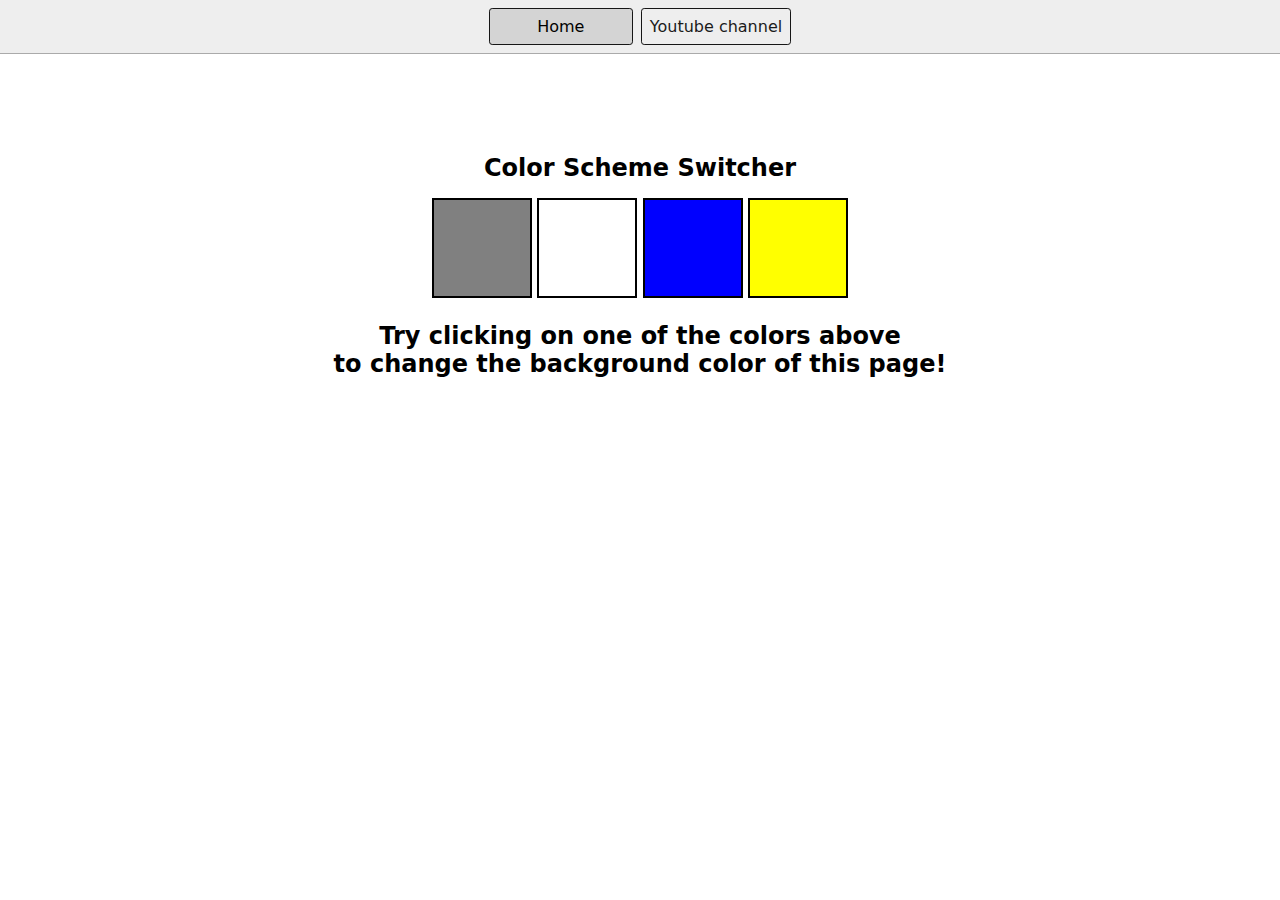
==== js_projects/1-colorChanger/index.html @ df358f94 "first commit" ====
<!DOCTYPE html>
<html lang="en">
  <head>
    <meta charset="UTF-8" />
    <meta name="viewport" content="width=device-width, initial-scale=1.0" />
    <meta http-equiv="X-UA-Compatible" content="ie=edge" />
    <link rel="stylesheet" href="style.css" />
    <link rel="stylesheet" href="../styles.css" />
    <title>JavaScript Background Color Switcher</title>
  </head>
  <body>
    <nav>
      <a href="/" aria-current="page">Home</a>
      <a target="_blank" href="https://www.youtube.com/@chaiaurcode"
        >Youtube channel</a
      >
    </nav>
    <div class="canvas">
      <!-- <a
        style="
          background-color: #fff;
          padding: 10px 30px;
          border-radius: 8px;
          color: #212121;
          text-decoration: none;
          border: 2px solid #212121;
        "
        href="../index.html"
        >Back to Home Page</a
      > -->
      <h1>Color Scheme Switcher</h1>
      <span class="button" id="grey"></span>
      <span class="button" id="white"></span>
      <span class="button" id="blue"></span>
      <span class="button" id="yellow"></span>
      <h2>
        Try clicking on one of the colors above
        <span>to change the background color of this page!</span>
      </h2>
    </div>
    <script src="script.js"></script>
  </body>
</html>
---- js_projects/1-colorChanger/style.css ----
html {
  margin: 0;
}

span {
  display: block;
}
.canvas {
  margin: 100px auto 100px;
  width: 80%;
  text-align: center;
}

.button {
  width: 100px;
  height: 100px;
  border: solid black 2px;
  display: inline-block;
}

#grey {
  background: grey;
}

#white {
  background: white;
}
#blue {
  background: blue;
}
#yellow {
  background: yellow;
}
---- js_projects/styles.css ----
* {
  box-sizing: border-box;
}

body {
  margin: 0;
  font-family: system-ui, sans-serif;
  color: black;
  background-color: white;
}

nav {
  display: flex;
  flex-wrap: wrap;
  align-items: center;
  justify-content: center;
  padding: 0.5rem;
  gap: 0.5rem;
  border-bottom: solid 1px #aaa;
  background-color: #eee;
}

nav a {
  display: inline-block;
  min-width: 9rem;
  padding: 0.5rem;
  border-radius: 0.2rem;
  border: solid 1px rgb(22, 22, 22);
  text-align: center;
  text-decoration: none;
  color: #1b1b1b;
}

nav a[aria-current='page'] {
  color: #000;
  background-color: #d4d4d4;
}

main {
  padding: 1rem;
}

h1 {
  font-weight: bold;
  font-size: 1.5rem;
}

.projects {
  display: flex;
  flex-direction: column;
}

.project-link {
  background-color: #fff;
  padding: 10px 30px;
  border-radius: 8px;
  color: #212121;
  text-decoration: none;
  border: 2px solid #212121;
  margin-top: 5px;
}
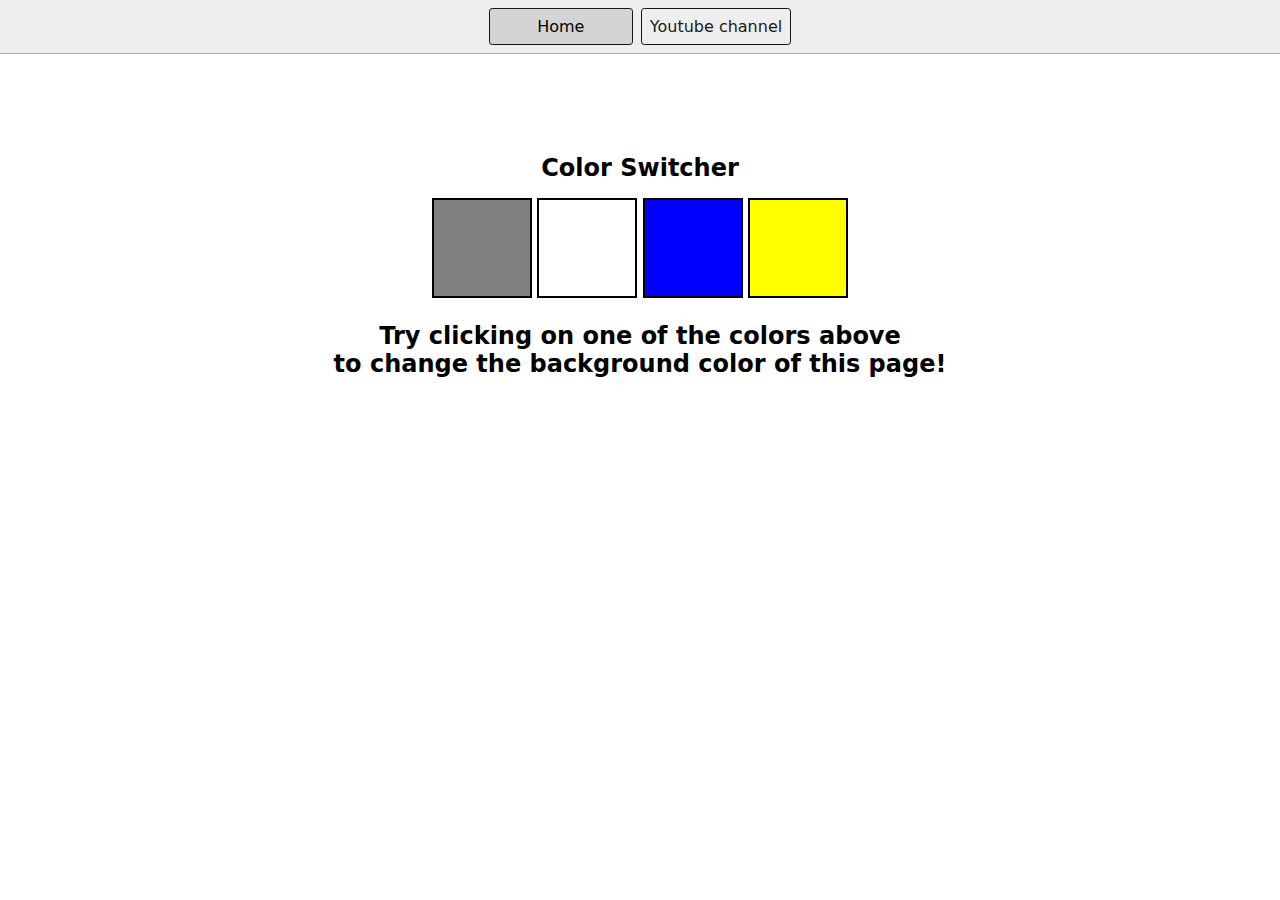
==== commit 06d74ba1: "name changed" ====
--- a/js_projects/1-colorChanger/index.html
+++ b/js_projects/1-colorChanger/index.html
@@ -28,7 +28,7 @@
         href="../index.html"
         >Back to Home Page</a
       > -->
-      <h1>Color Scheme Switcher</h1>
+      <h1>Color Switcher</h1>
       <span class="button" id="grey"></span>
       <span class="button" id="white"></span>
       <span class="button" id="blue"></span>
